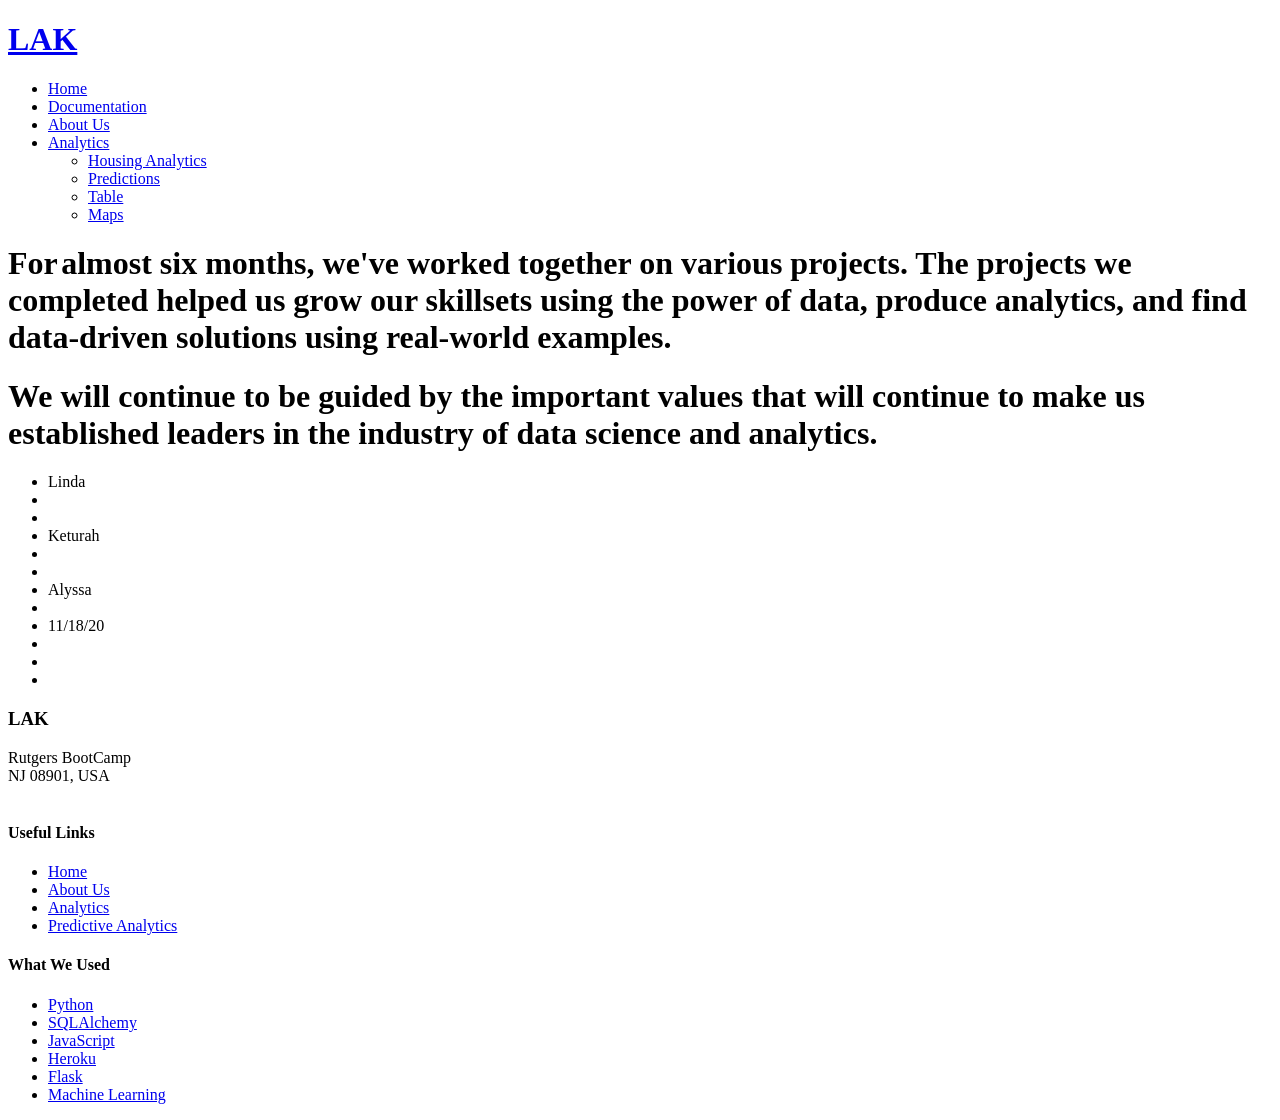
==== templates/AboutUs.html @ 53a4adaf "commit existing files" ====
<!DOCTYPE html>
<html>

<head>
  <meta charset="utf-8">
  <meta content="width=device-width, initial-scale=1.0" name="viewport">

  <title>About Us</title>
  <meta content="" name="descriptison">
  <meta content="" name="keywords">

  <!-- Favicons -->
  <link href="static/img/favicon.png" rel="icon">
  <link href="static/img/apple-touch-icon.png" rel="apple-touch-icon">

  <!-- Google Fonts -->
  <link
    href="https://fonts.googleapis.com/css?family=Open+Sans:300,300i,400,400i,600,600i,700,700i|Raleway:300,300i,400,400i,500,500i,600,600i,700,700i|Poppins:300,300i,400,400i,500,500i,600,600i,700,700i"
    rel="stylesheet">

  <!-- Vendor CSS Files -->
  <link href="static/vendor/bootstrap/css/bootstrap.min.css" rel="stylesheet">
  <link href="static/vendor/icofont/icofont.min.css" rel="stylesheet">
  <link href="static/vendor/boxicons/css/boxicons.min.css" rel="stylesheet">
  <link href="static/vendor/owl.carousel/static/owl.carousel.min.css" rel="stylesheet">
  <link href="static/vendor/venobox/venobox.css" rel="stylesheet">
  <link href="static/vendor/aos/aos.css" rel="stylesheet">

  <!-- Template Main CSS File -->
  <link href="static/css/style3.css" rel="stylesheet">
  <link href="static/css/style.css" rel="stylesheet">

</head>

<body>

  <!-- ======= Header ======= -->
  <header id="header" class="fixed-top">
    <div class="container d-flex">

      <div class="logo mr-auto">
        <h1 class="text-light"><a href="/">LAK</a></h1>
        <!-- Uncomment below if you prefer to use an image logo -->
        <!-- <a href="index.html"><img src="static/img/logo.png" alt="" class="img-fluid"></a>-->
      </div>

      <nav class="nav-menu d-none d-lg-block">
        <ul>
          <li><a href="/">Home</a></li>
          <li><a href="/documentation">Documentation</a></li>
          <li class="active"><a href="/about">About Us</a></li>
          <li class="drop-down"><a href="/analytics">Analytics</a>
            <ul>
              <li><a href="/analytics">Housing Analytics</a></li>
              <li><a href="/predictions">Predictions</a></li>
              <li><a href="/table">Table</a></li>
              <li><a href="/map">Maps</a></li>
            </ul>
      </nav><!-- .nav-menu -->

    </div>
  </header><!-- End Header -->
  <div class="context">
    <h1>For almost six months, we've worked together on various projects. The projects we completed helped us grow our skillsets using the
      power of data, produce analytics, and find data-driven solutions using real-world examples. </h1>
    <h1> We will continue to be guided by the important values that will continue to make us established leaders in the industry of data science and analytics.</h1>
  </div>

  <div class="area">
    <ul class="circles">
      <li>Linda</li>
      <li></li>
      <li></li>
      <li>Keturah</li>
      <li></li>
      <li></li>
      <li>Alyssa</li>
      <li></li>
      <li>11/18/20</li>
      <li></li>
      <li></li>
      <li></li>

  
    </ul>
  </div>

  <!-- ======= Footer ======= -->
  <footer id="footer">
    <div class="footer-top">
      <div class="container">
        <div class="row">

          <div class="col-lg-3 col-md-6">
            <div class="footer-info">
              <h3>LAK</h3>
              <p>
                Rutgers BootCamp <br>
                NJ 08901, USA<br><br>
              </p>
            </div>
          </div>

          <div class="col-lg-2 col-md-6 footer-links">
            <h4>Useful Links</h4>
            <ul>
              <li><i class="bx bx-chevron-right"></i> <a href="/">Home</a></li>
              <li><i class="bx bx-chevron-right"></i> <a href="/aboutus">About Us</a></li>
              <li><i class="bx bx-chevron-right"></i> <a href="/analytics">Analytics</a></li>
              <li><i class="bx bx-chevron-right"></i> <a href="/predictions">Predictive Analytics</a></li>
            </ul>
          </div>

          <div class="col-lg-3 col-md-6 footer-links">
            <h4>What We Used</h4>
            <ul>
              <li><i class="bx bx-chevron-right"></i> <a href="https://www.python.org/" target="_blank">Python</a>
              </li>
              <li><i class="bx bx-chevron-right"></i> <a href="https://www.sqlalchemy.org/"
                  target="_blank">SQLAlchemy</a></li>
              <li><i class="bx bx-chevron-right"></i> <a href="https://www.javascript.com/"
                  target="_blank">JavaScript</a></li>
              <li><i class="bx bx-chevron-right"></i> <a href="https://dashboard.heroku.com/" target="_blank">Heroku</a>
              </li>
              <li><i class="bx bx-chevron-right"></i> <a href="https://flask.palletsprojects.com/en/1.1.x/"
                  target="_blank">Flask</a></li>
              <li><i class="bx bx-chevron-right"></i> <a href="https://scikit-learn.org/stable/" target="_blank">Machine
                  Learning</a></li>
            </ul>
          </div>
        </div>
      </div>
    </div>
  </footer><!-- End Footer -->

  <a href="#" class="back-to-top"><i class="icofont-simple-up"></i></a>

  <!-- Vendor JS Files -->
  <script src="static/vendor/jquery/jquery.min.js"></script>
  <script src="static/vendor/bootstrap/js/bootstrap.bundle.min.js"></script>
  <script src="static/vendor/jquery.easing/jquery.easing.min.js"></script>
  <script src="static/vendor/php-email-form/validate.js"></script>
  <script src="static/vendor/owl.carousel/owl.carousel.min.js"></script>
  <script src="static/vendor/isotope-layout/isotope.pkgd.min.js"></script>
  <script src="static/vendor/venobox/venobox.min.js"></script>
  <script src="static/vendor/aos/aos.js"></script>

  <!-- Template Main JS File -->
  <script src="static/js/main.js"></script>

</body>

</html>
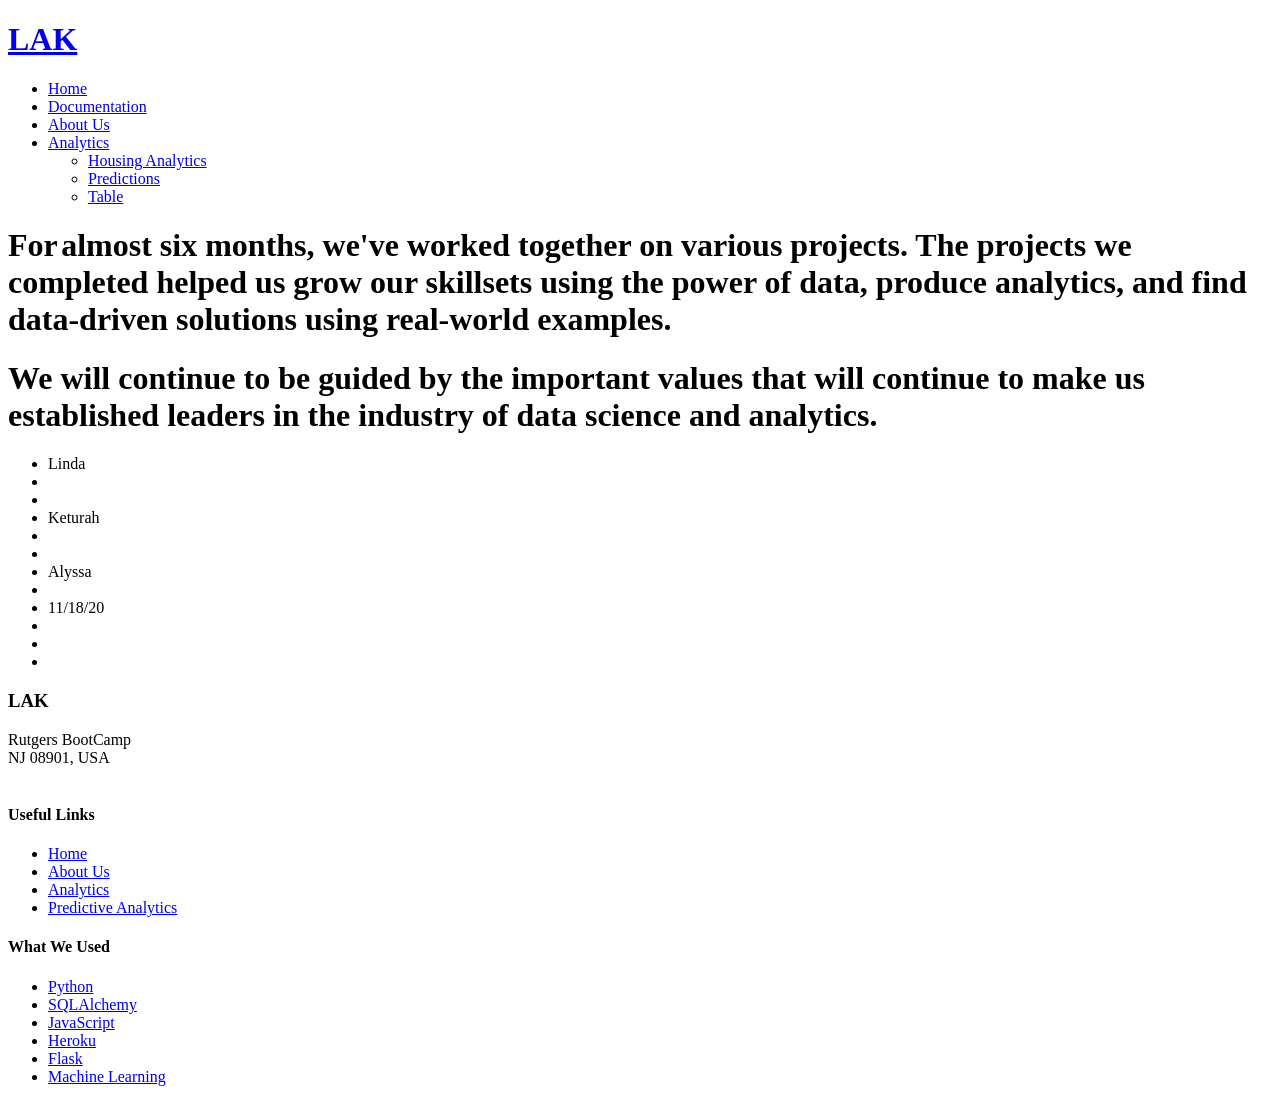
==== commit 5e17f1a1: "page formatting" ====
--- a/templates/AboutUs.html
+++ b/templates/AboutUs.html
@@ -54,7 +54,6 @@
               <li><a href="/analytics">Housing Analytics</a></li>
               <li><a href="/predictions">Predictions</a></li>
               <li><a href="/table">Table</a></li>
-              <li><a href="/map">Maps</a></li>
             </ul>
       </nav><!-- .nav-menu -->
 
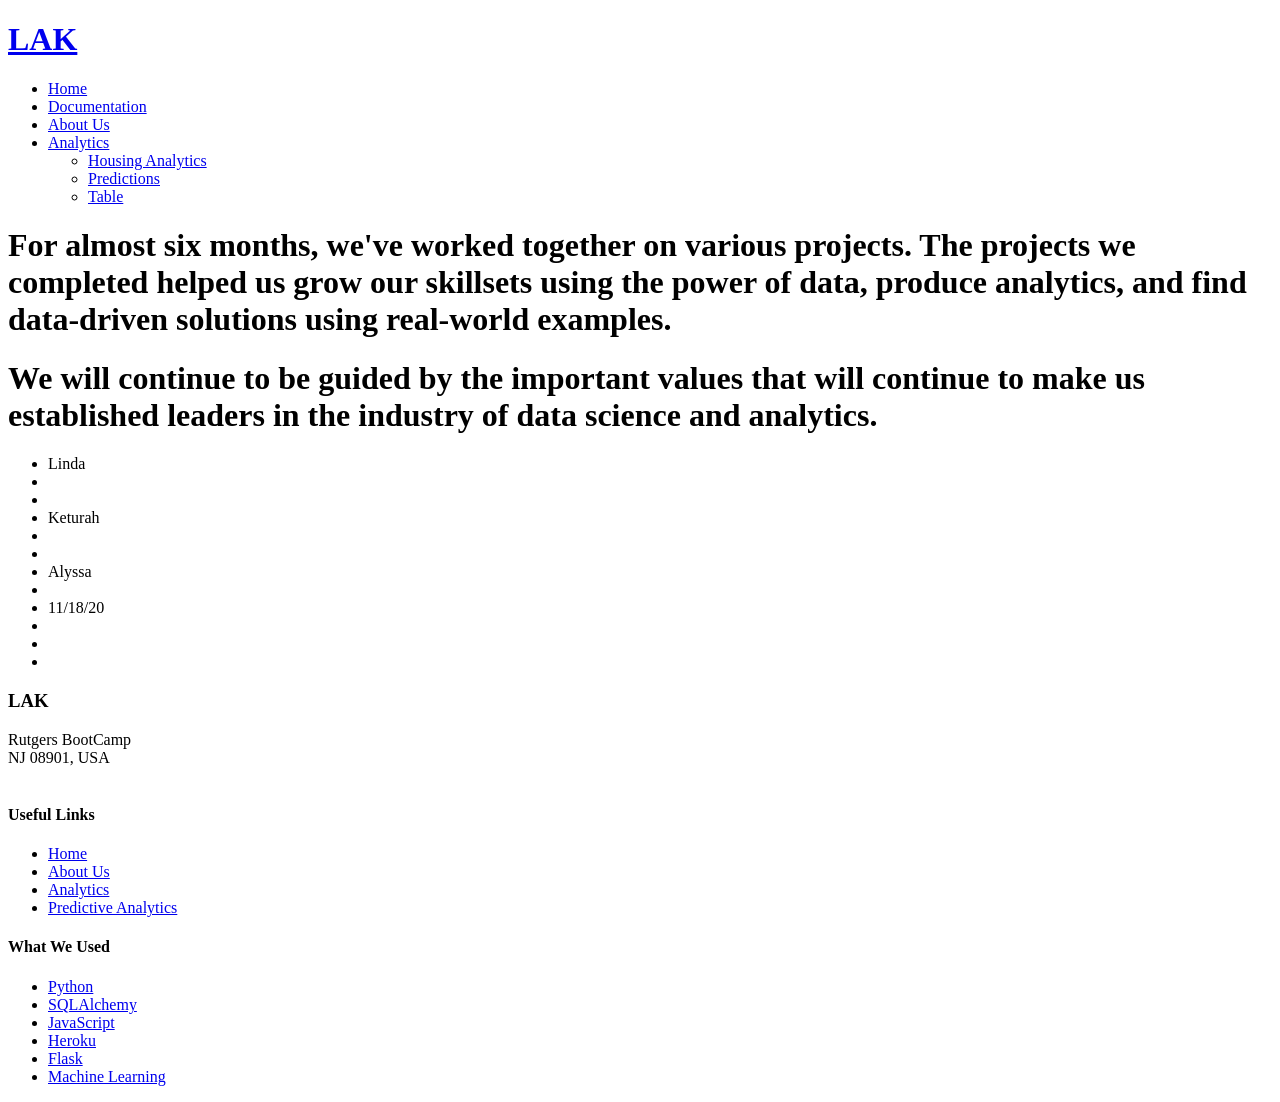
==== commit 4074992b: "aboutus page formatting" ====
--- a/templates/AboutUs.html
+++ b/templates/AboutUs.html
@@ -60,9 +60,11 @@
     </div>
   </header><!-- End Header -->
   <div class="context">
-    <h1>For almost six months, we've worked together on various projects. The projects we completed helped us grow our skillsets using the
-      power of data, produce analytics, and find data-driven solutions using real-world examples. </h1>
-    <h1> We will continue to be guided by the important values that will continue to make us established leaders in the industry of data science and analytics.</h1>
+    <h1>For almost six months, we've worked together on various projects. The projects we completed helped us grow our
+      skillsets using the power of data, produce analytics, and find data-driven solutions using real-world examples.
+    </h1>
+    <h1>We will continue to be guided by the important values that will continue to make us established leaders in the
+      industry of data science and analytics.</h1>
   </div>
 
   <div class="area">
@@ -80,7 +82,7 @@
       <li></li>
       <li></li>
 
-  
+
     </ul>
   </div>
 
